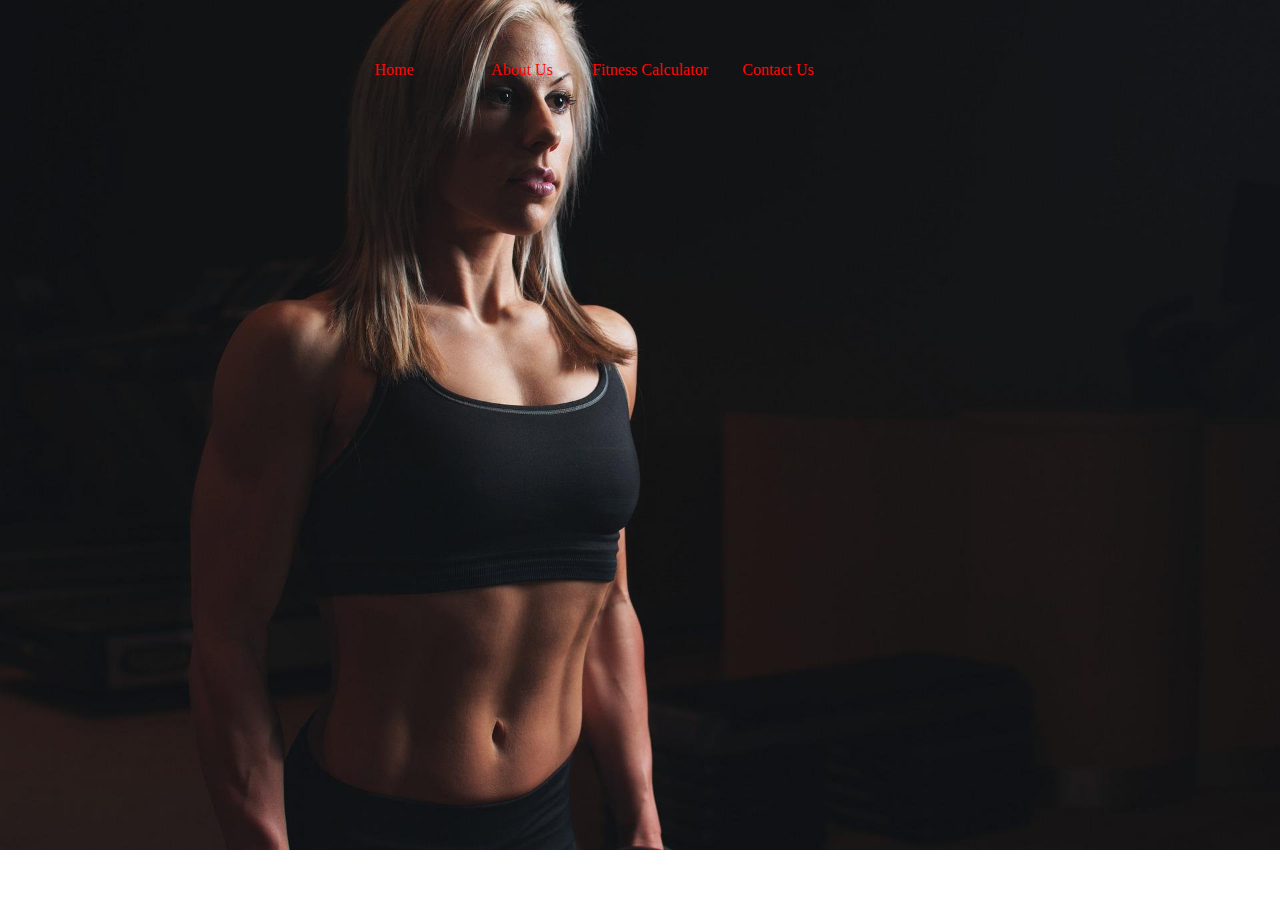
==== index.html @ 35ac5b33 "navbar done" ====
<!DOCTYPE html>
<html lang="en">
<head>
    <meta charset="UTF-8">
    <meta name="viewport" content="width=device-width, initial-scale=1.0">
    <title>Fitness</title>
    <link rel="stylesheet" href="style.css">

</head>
<body>
    <img src="bg.jpg" alt="bgimg" class="bi">

   <div class="navbar">
    <ul>
        <div class="mid">
       <li><a href="#" class="home">Home</a></li>
       <li><a href="#" class="about">About Us</a></li>
       <li><a href="#" class="calcu">Fitness Calculator</a></li>
       <li><a href="#" class="Contact">Contact Us</a></li>
        </div>
    </ul>
   </div>
</body>
</html>
---- style.css ----
*{
    margin: 0;
    padding: 0;
    box-sizing: border-box;
}
.bi{
    width: 100%;
    height: 100%;
}

 ul li a{
    text-decoration: none;
    list-style-type: none;
    color: rgb(255, 7, 7);
}
ul{
    list-style-type: none;
    padding: 0;
}
.navbar{
    position: absolute;
    top: 10px;
    left: 25%;
}
.mid{
  display: grid;
  grid-template-rows: 100px;
  grid-template-columns: 10vw 10vw 10vw 10vw;
  align-items: center;
  justify-items: center;
  padding: 10px;
}
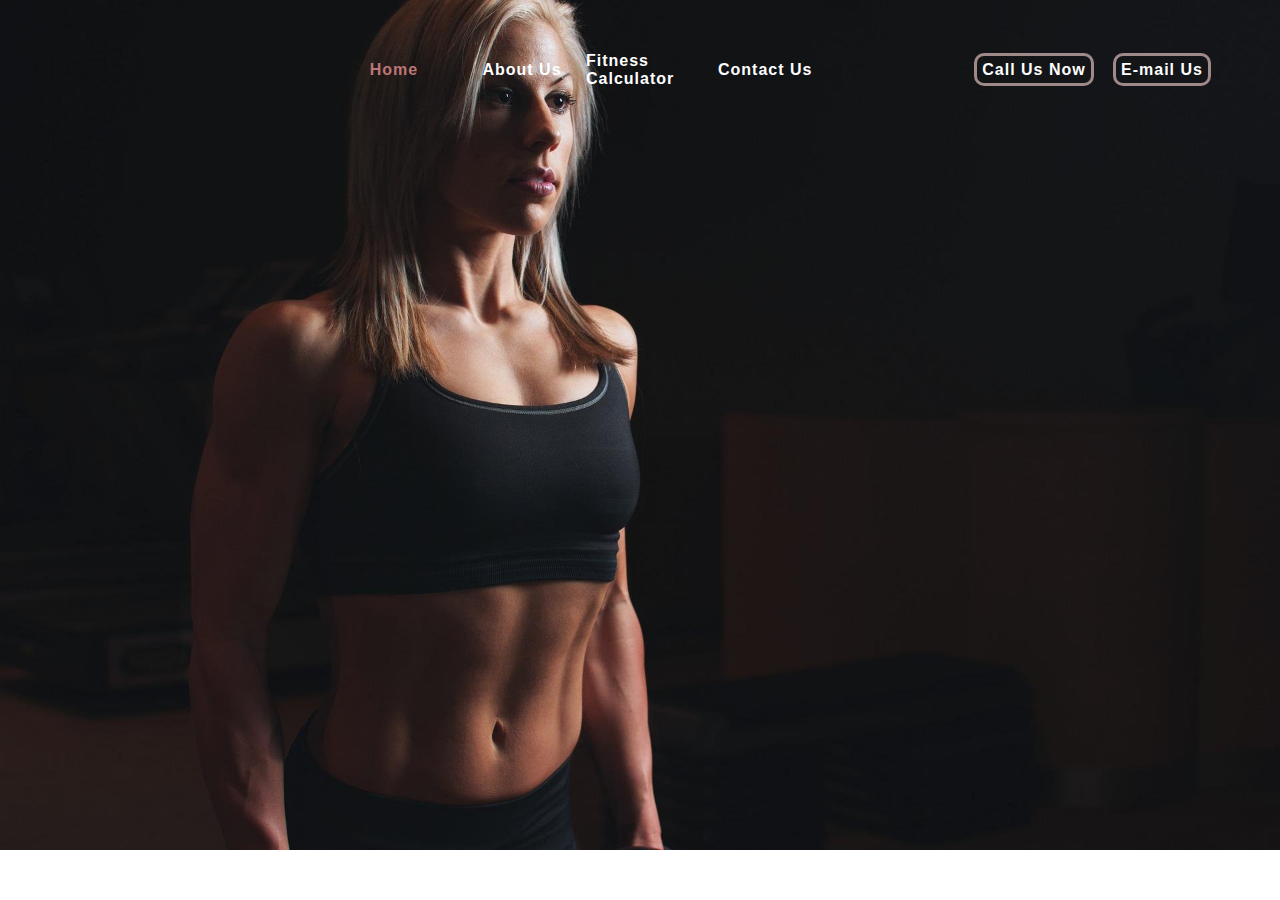
==== commit 10894636: "navbarright done" ====
--- a/index.html
+++ b/index.html
@@ -5,6 +5,7 @@
     <meta name="viewport" content="width=device-width, initial-scale=1.0">
     <title>Fitness</title>
     <link rel="stylesheet" href="style.css">
+    <link href="https://api.fontshare.com/v2/css?f[]=general-sans@400&display=swap" rel="stylesheet">
 
 </head>
 <body>
@@ -13,10 +14,18 @@
    <div class="navbar">
     <ul>
         <div class="mid">
-       <li><a href="#" class="home">Home</a></li>
+       <li><a href="index.html" class="home">Home</a></li>
        <li><a href="#" class="about">About Us</a></li>
        <li><a href="#" class="calcu">Fitness Calculator</a></li>
-       <li><a href="#" class="Contact">Contact Us</a></li>
+       <li><a href="#" class="contact">Contact Us</a></li>
+        </div>
+    </ul>
+   </div>
+   <div class="rightnavbar">
+    <ul>
+        <div class="right">
+            <li><a href="#" class="call">Call Us Now</a></li>
+            <li><a href="#" class="mail">E-mail Us</a></li>
         </div>
     </ul>
    </div>
--- a/style.css
+++ b/style.css
@@ -7,11 +7,114 @@
     width: 100%;
     height: 100%;
 }
+a{
+    font-family: 'General Sans', sans-serif;
+    font-weight: bold;
+    color:#ffffff;
+    letter-spacing: 1px;
+    content: " ";
+    
+}
+.mid:hover{
+    color:#BC7676;
+    
+}
+.home{
+    position: relative;
+    color: #BC7676;
+}
+.home:after {
+    display: block;
+    position: absolute;
+    left: 0;
+    bottom: -10px;
+    width: 0;
+    height: 10px;
+    background-color:#BC7676;
+    content: "";
+    transition: all 0.3s;
+    height:2px;
+  }
+  .home:hover {
+    color: #BC7676;
+  }
+  .home:hover:after {
+    width: 100%;
+      height:2px;
+  }
+  
 
+.about {
+    position: relative;
+  }
+  .about:after {
+    display: block;
+    position: absolute;
+    left: 0;
+    bottom: -10px;
+    width: 0;
+    height: 10px;
+    background-color:#BC7676;
+    content: "";
+    transition: all 0.3s;
+    height:2px;
+  }
+  .about:hover {
+    color: #BC7676;
+  }
+  .about:hover:after {
+    width: 100%;
+      height:2px;
+  }
+  .calcu{
+    position: relative;
+}
+.calcu:after {
+    display: block;
+    position: absolute;
+    left: 0;
+    bottom: -10px;
+    width: 0;
+    height: 10px;
+    background-color:#BC7676;
+    content: "";
+    transition: all 0.3s;
+    height:2px;
+  }
+  .calcu:hover {
+    color: #BC7676;
+  }
+  .calcu:hover:after {
+    width: 100%;
+      height:2px;
+  }
+  .contact{
+    position: relative;
+}
+.contact:after {
+    display: block;
+    position: absolute;
+    left: 0;
+    bottom: -10px;
+    width: 0;
+    height: 10px;
+    background-color:#BC7676;
+    content: "";
+    transition: all 0.3s;
+    height:2px;
+  }
+  .contact:hover {
+    color: #BC7676;
+  }
+  .contact:hover:after {
+    width: 100%;
+      height:2px;
+  }
+  
  ul li a{
     text-decoration: none;
     list-style-type: none;
-    color: rgb(255, 7, 7);
+    
 }
 ul{
     list-style-type: none;
@@ -25,9 +128,37 @@
 .mid{
   display: grid;
   grid-template-rows: 100px;
-  grid-template-columns: 10vw 10vw 10vw 10vw;
+  grid-template-columns: 10vw 10vw 9vw 10vw;
   align-items: center;
   justify-items: center;
   padding: 10px;
 }
-
+.rightnavbar{
+    position: absolute;
+    top: 10px;
+    left: 75%;
+}
+.right{
+  display: grid;
+  grid-template-rows: 100px;
+  grid-template-columns: 10vw 10vw;
+  align-items: center;
+  justify-items: center;
+  padding: 10px;
+}
+.call{
+    padding: 5px;
+    border: 3px solid rgb(160, 137, 137);
+    border-radius: 10px;
+}
+.call:hover{
+    background-color:#BC7676 ;
+}
+.mail{
+    padding: 5px;
+    border: 3px solid rgb(160, 137, 137);
+    border-radius: 10px;
+}
+.mail:hover{
+    background-color:#BC7676 ;
+}
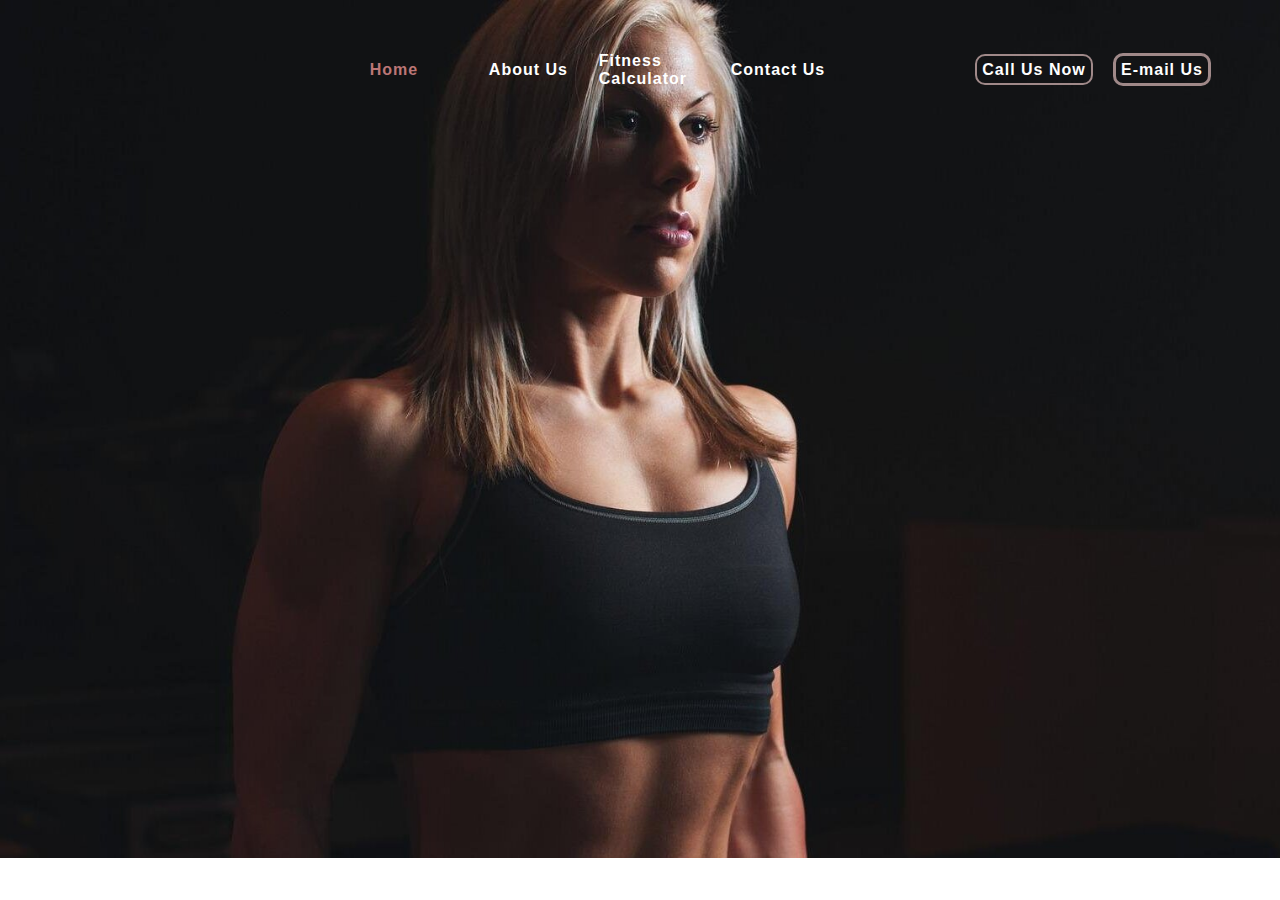
==== commit 55f7b14a: "responsive done" ====
--- a/index.html
+++ b/index.html
@@ -9,8 +9,13 @@
 
 </head>
 <body>
-    <img src="bg.jpg" alt="bgimg" class="bi">
-
+    <picture >
+        <source srcset="mobile.jpg" media="(max-width: 600px)">
+        <source srcset="tablet.jpg" media="(max-width: 1500px)">
+        <source srcset="bg.jpg">
+        <img src="bg.jpg" alt="bgimg" class="img">
+      </picture>
+ <!-- middle navbar done-->
    <div class="navbar">
     <ul>
         <div class="mid">
@@ -21,6 +26,7 @@
         </div>
     </ul>
    </div>
+   <!-- right navbar done-->
    <div class="rightnavbar">
     <ul>
         <div class="right">
@@ -29,5 +35,10 @@
         </div>
     </ul>
    </div>
+   <!--Main part done-->
+   <div class="main">
+         
+   </div>
+
 </body>
 </html>--- a/style.css
+++ b/style.css
@@ -3,7 +3,7 @@
     padding: 0;
     box-sizing: border-box;
 }
-.bi{
+.img{
     width: 100%;
     height: 100%;
 }
@@ -128,7 +128,7 @@
 .mid{
   display: grid;
   grid-template-rows: 100px;
-  grid-template-columns: 10vw 10vw 9vw 10vw;
+  grid-template-columns: 10vw 11vw 9vw 10vw;
   align-items: center;
   justify-items: center;
   padding: 10px;
@@ -148,11 +148,12 @@
 }
 .call{
     padding: 5px;
-    border: 3px solid rgb(160, 137, 137);
+    border: 2.5px solid rgb(160, 137, 137);
     border-radius: 10px;
 }
 .call:hover{
     background-color:#BC7676 ;
+    color: black;
 }
 .mail{
     padding: 5px;
@@ -161,4 +162,5 @@
 }
 .mail:hover{
     background-color:#BC7676 ;
+    color: black;
 }
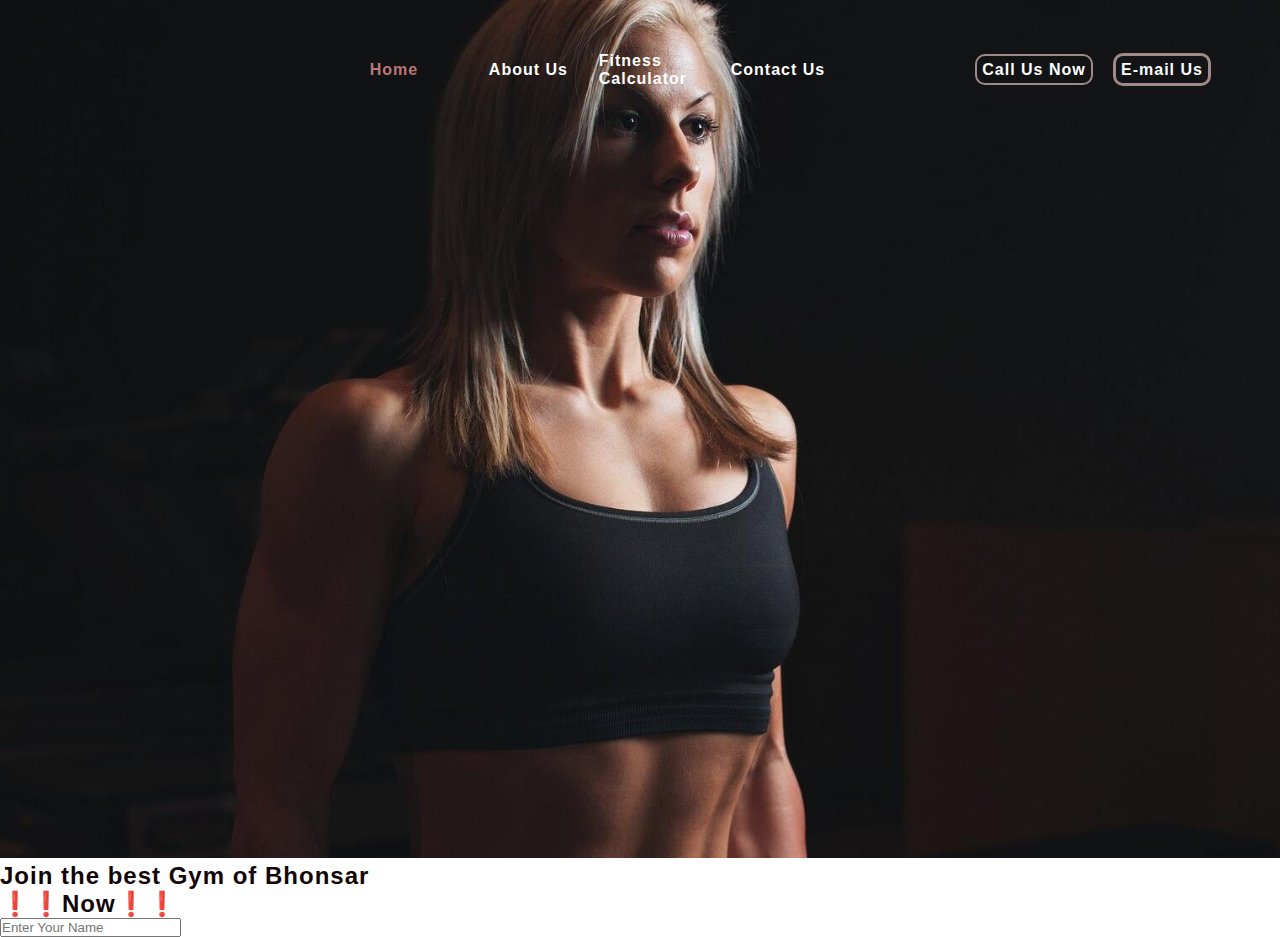
==== commit ff8a5ae2: "text part added" ====
--- a/index.html
+++ b/index.html
@@ -6,6 +6,7 @@
     <title>Fitness</title>
     <link rel="stylesheet" href="style.css">
     <link href="https://api.fontshare.com/v2/css?f[]=general-sans@400&display=swap" rel="stylesheet">
+    <link href="https://api.fontshare.com/v2/css?f[]=panchang@700&f[]=clash-display@600&display=swap" rel="stylesheet">
 
 </head>
 <body>
@@ -37,7 +38,10 @@
    </div>
    <!--Main part done-->
    <div class="main">
-         
+         <div class="join">Join the best Gym of Bhonsar</div>
+         <div class="now">❗❗Now❗❗</div>
+         <label for="name"></label>
+         <input type="text" id="name" placeholder="Enter Your Name" width="90%">
    </div>
 
 </body>
--- a/style.css
+++ b/style.css
@@ -164,3 +164,17 @@
     background-color:#BC7676 ;
     color: black;
 }
+.join{
+    font-family: 'Clash Display', sans-serif;
+    font-weight: bolder;
+    font-size:x-large;
+    color:#130505;
+    letter-spacing: 1px;
+}
+.now{
+    font-family: 'Clash Display', sans-serif;
+    font-weight: bolder;
+    font-size:x-large;
+    color:#130505;
+    letter-spacing: 1px;
+}
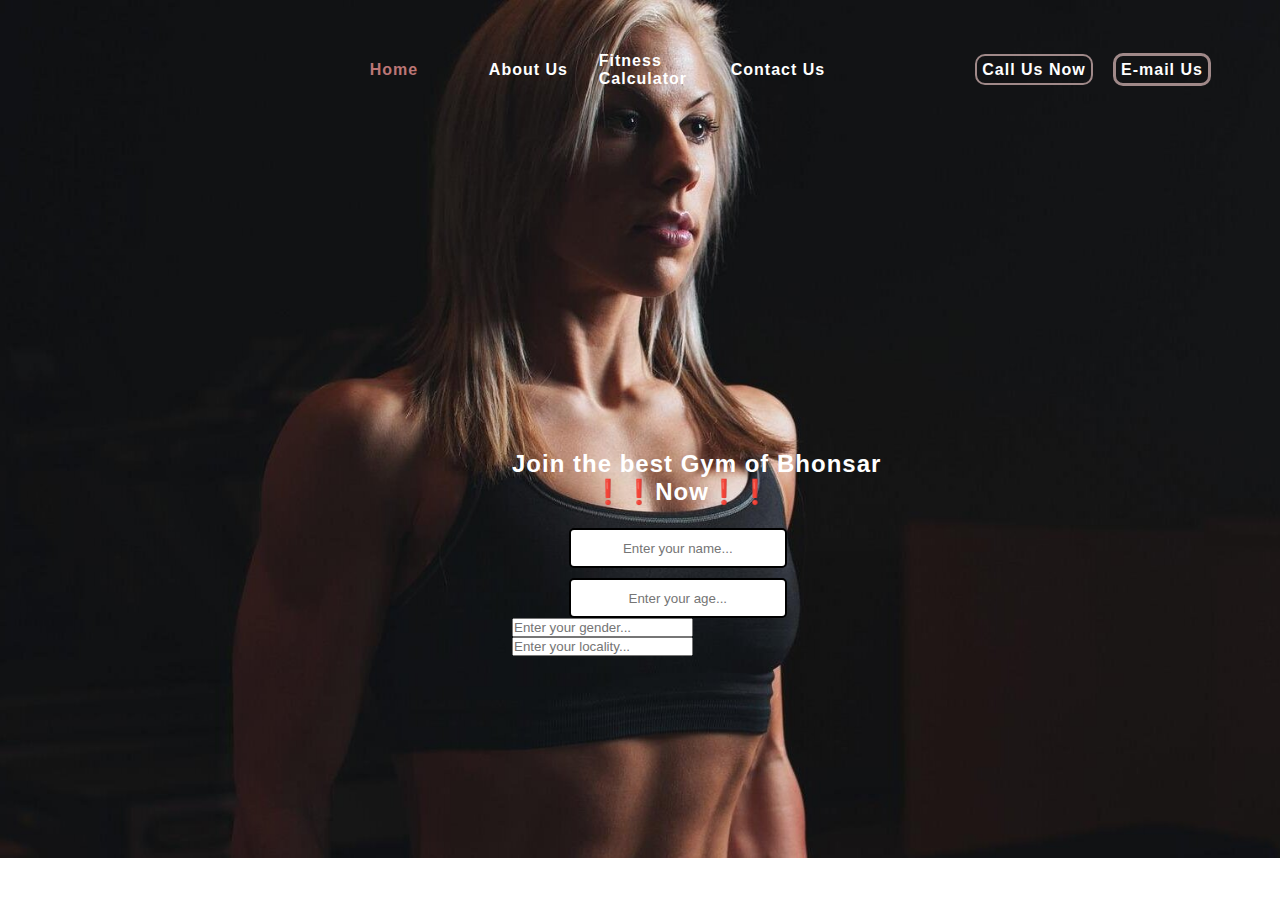
==== commit ae104816: "main part added" ====
--- a/index.html
+++ b/index.html
@@ -40,8 +40,14 @@
    <div class="main">
          <div class="join">Join the best Gym of Bhonsar</div>
          <div class="now">❗❗Now❗❗</div>
-         <label for="name"></label>
-         <input type="text" id="name" placeholder="Enter Your Name" width="90%">
+         <input placeholder="Enter your name..." class="name" name="text" type="text"><br>
+         <input placeholder="Enter your age..." class="age" name="text" type="text"><br>
+         <input placeholder="Enter your gender..." class="gender" name="text" type="text"><br>
+         <input placeholder="Enter your locality..." class="locality" name="text" type="text"><br>
+
+
+
+
    </div>
 
 </body>
--- a/style.css
+++ b/style.css
@@ -164,17 +164,66 @@
     background-color:#BC7676 ;
     color: black;
 }
+.main{
+    position: absolute;
+    top: 50%;
+    left: 40%;
+}
 .join{
     font-family: 'Clash Display', sans-serif;
     font-weight: bolder;
     font-size:x-large;
-    color:#130505;
+    color:#ffffff;
     letter-spacing: 1px;
 }
 .now{
     font-family: 'Clash Display', sans-serif;
     font-weight: bolder;
     font-size:x-large;
-    color:#130505;
+    color:#ffffff;
     letter-spacing: 1px;
-}
+    position: absolute;
+    left: 22%;
+}
+.name {
+    margin-top: 50px;
+    margin-left: 57px;
+    background-color: #ffffff;
+    width: 17vw;
+    height: 40px;
+    padding: 10px;
+     text-align: center; 
+    border: 2px solid rgb(0, 0, 0);
+    border-radius: 5px;
+    /* box-shadow: 3px 3px 2px rgb(249, 255, 85); */
+  }
+  
+  .name:focus {
+    color: rgb(0, 255, 255);
+    background-color: #212121;
+    outline-color: rgb(0, 255, 255);
+    box-shadow: -3px -3px 15px rgb(0, 255, 255);
+    transition: .1s;
+    transition-property: box-shadow;
+  }
+  .age {
+    margin-top: 10px;
+    margin-left: 57px;
+    background-color: #ffffff;
+    width: 17vw;
+    height: 40px;
+    padding: 10px;
+     text-align: center; 
+    border: 2px solid rgb(0, 0, 0);
+    border-radius: 5px;
+    /* box-shadow: 3px 3px 2px rgb(249, 255, 85); */
+  }
+  
+  .age:focus {
+    color: rgb(0, 255, 255);
+    background-color: #212121;
+    outline-color: rgb(0, 255, 255);
+    box-shadow: -3px -3px 15px rgb(0, 255, 255);
+    transition: .1s;
+    transition-property: box-shadow;
+  }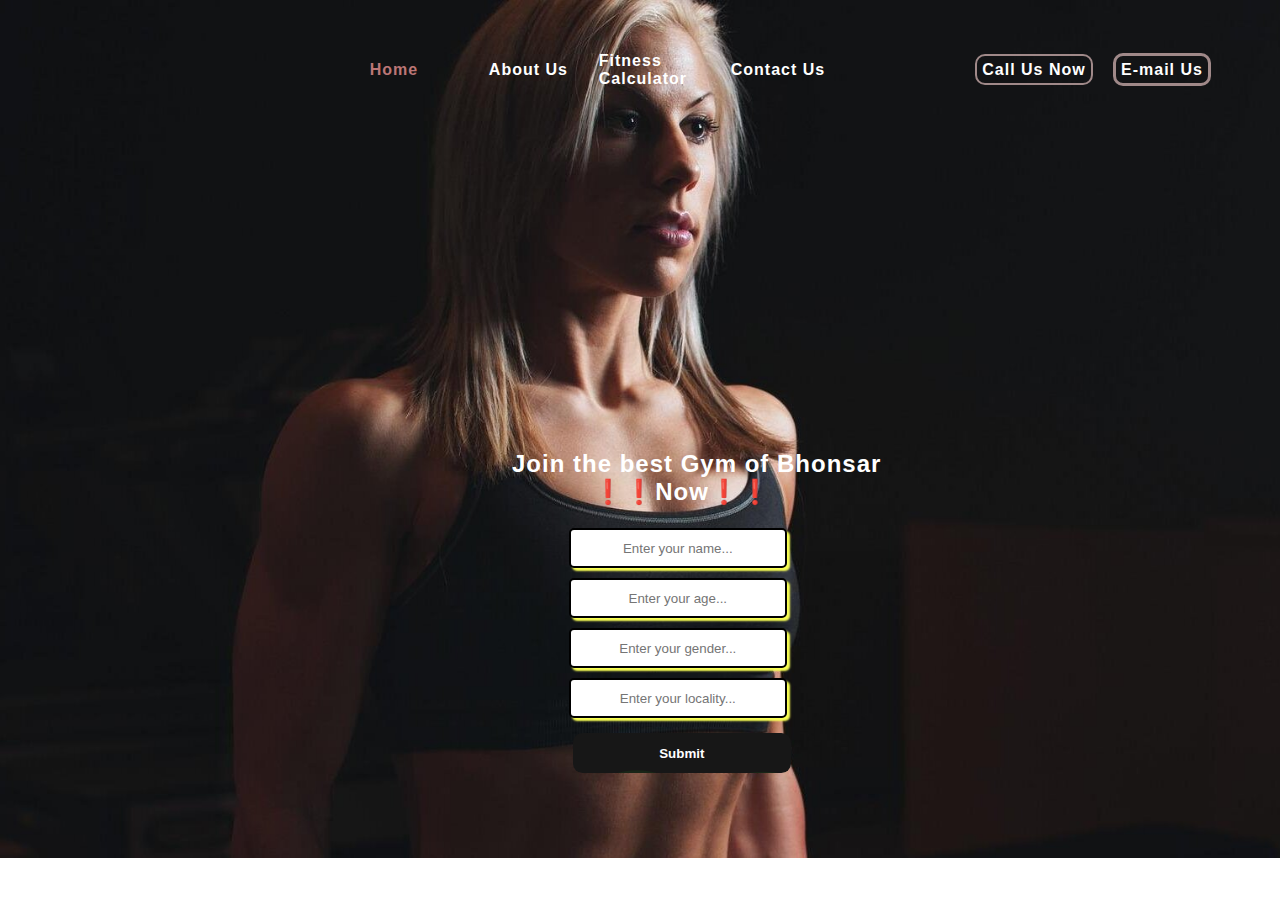
==== commit 9416e62e: "main part done" ====
--- a/index.html
+++ b/index.html
@@ -43,8 +43,16 @@
          <input placeholder="Enter your name..." class="name" name="text" type="text"><br>
          <input placeholder="Enter your age..." class="age" name="text" type="text"><br>
          <input placeholder="Enter your gender..." class="gender" name="text" type="text"><br>
-         <input placeholder="Enter your locality..." class="locality" name="text" type="text"><br>
-
+         <input placeholder="Enter your locality..." class="locality" name="text" type="text"><br>    
+         
+<button>
+    <span class="circle1"></span>
+    <span class="circle2"></span>
+    <span class="circle3"></span>
+    <span class="circle4"></span>
+    <span class="circle5"></span>
+    <span class="text">Submit</span>
+</button>
 
 
 
--- a/style.css
+++ b/style.css
@@ -195,7 +195,7 @@
      text-align: center; 
     border: 2px solid rgb(0, 0, 0);
     border-radius: 5px;
-    /* box-shadow: 3px 3px 2px rgb(249, 255, 85); */
+     box-shadow: 3px 3px 2px rgb(249, 255, 85); 
   }
   
   .name:focus {
@@ -216,7 +216,7 @@
      text-align: center; 
     border: 2px solid rgb(0, 0, 0);
     border-radius: 5px;
-    /* box-shadow: 3px 3px 2px rgb(249, 255, 85); */
+     box-shadow: 3px 3px 2px rgb(249, 255, 85); 
   }
   
   .age:focus {
@@ -226,4 +226,108 @@
     box-shadow: -3px -3px 15px rgb(0, 255, 255);
     transition: .1s;
     transition-property: box-shadow;
-  }+  }
+  .gender {
+    margin-top: 10px;
+    margin-left: 57px;
+    background-color: #ffffff;
+    width: 17vw;
+    height: 40px;
+    padding: 10px;
+     text-align: center; 
+    border: 2px solid rgb(0, 0, 0);
+    border-radius: 5px;
+    box-shadow: 3px 3px 2px rgb(249, 255, 85); 
+  }
+  
+  .gender:focus {
+    color: rgb(0, 255, 255);
+    background-color: #212121;
+    outline-color: rgb(0, 255, 255);
+    box-shadow: -3px -3px 15px rgb(0, 255, 255);
+    transition: .1s;
+    transition-property: box-shadow;
+  }
+  .locality {
+    margin-top: 10px;
+    margin-left: 57px;
+    background-color: #ffffff;
+    width: 17vw;
+    height: 40px;
+    padding: 10px;
+     text-align: center; 
+    border: 2px solid rgb(0, 0, 0);
+    border-radius: 5px;
+    box-shadow: 3px 3px 2px rgb(249, 255, 85); 
+  }
+  
+  .locality:focus {
+    color: rgb(0, 255, 255);
+    background-color: #212121;
+    outline-color: rgb(0, 255, 255);
+    box-shadow: -3px -3px 15px rgb(0, 255, 255);
+    transition: .1s;
+    transition-property: box-shadow;
+  }
+  button {
+    margin-top: 15px;
+    margin-left:61px;
+    width: 17vw;
+    height: 40px;
+    font-family: Arial, Helvetica, sans-serif;
+    font-weight: bold;
+    color: white;
+    background-color: #171717;
+    padding: 1em 2em;
+    border: none;
+    border-radius: .6rem;
+   position: relative;
+    cursor: pointer;
+    overflow: hidden;
+
+  }
+  
+  button span:not(:nth-child(6)) {
+    position: absolute;
+    left: 50%;
+    top: 50%;
+    transform: translate(-50%, -50%);
+    height: 30px;
+    width:70px ;
+    background-color: #26911a1e;
+    border-radius: 50%;
+    transition: .6s ease;
+  }
+  
+  button span:nth-child(6) {
+    position: relative;
+  }
+  
+  button span:nth-child(1) {
+    transform: translate(-3.3em, -4em);
+  }
+  
+  button span:nth-child(2) {
+    transform: translate(-6em, 1.3em);
+  }
+  
+  button span:nth-child(3) {
+    transform: translate(-.2em, 1.8em);
+  }
+  
+  button span:nth-child(4) {
+    transform: translate(3.5em, 1.4em);
+  }
+  
+  button span:nth-child(5) {
+    transform: translate(3.5em, -3.8em);
+  }
+  
+  button:hover span:not(:nth-child(6)) {
+    transform: translate(-50%, -50%) scale(4);
+    transition: 1.5s ease;
+  }
+  /*.main{
+    padding
+  }
+    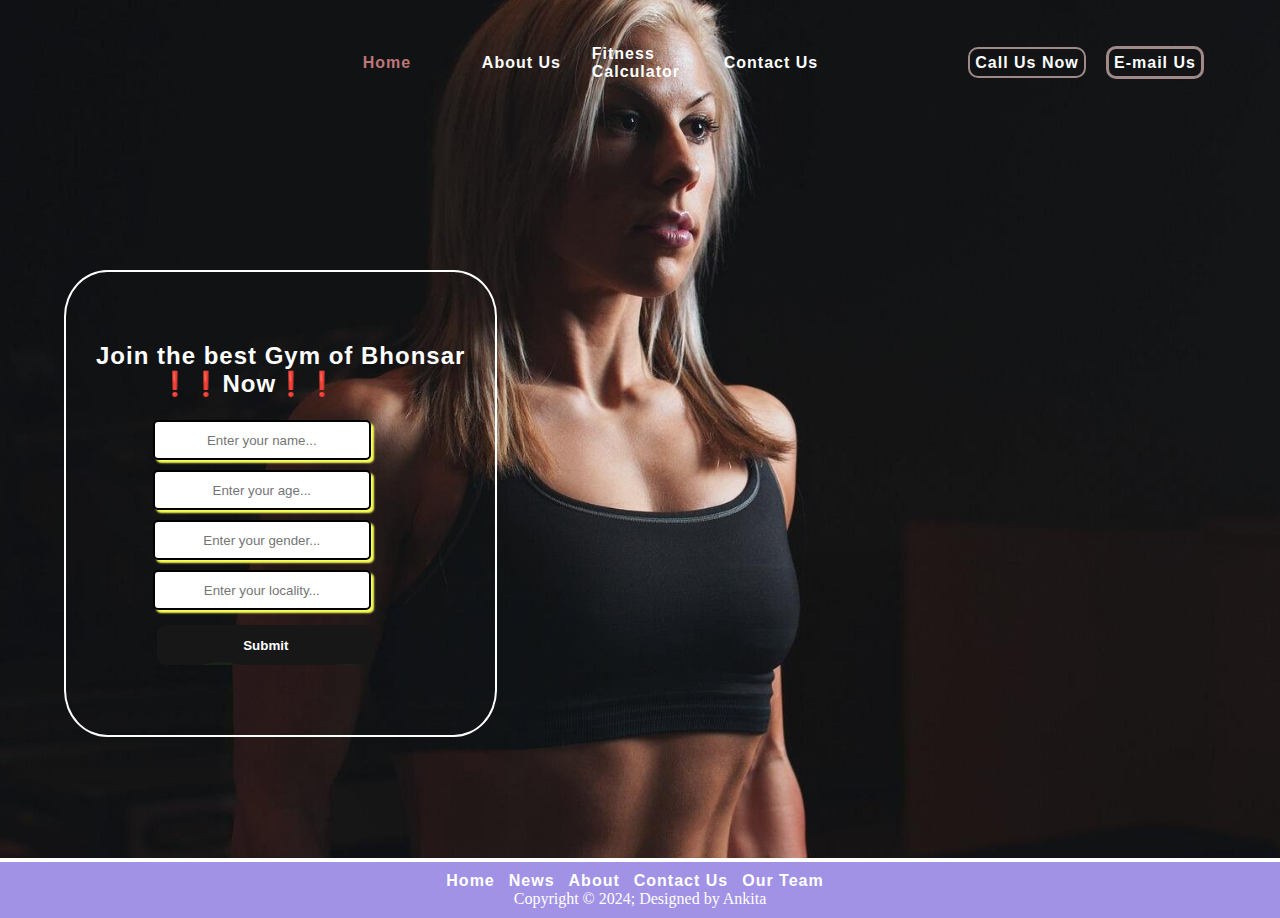
==== commit 265c4514: "main part done" ====
--- a/index.html
+++ b/index.html
@@ -55,8 +55,22 @@
 </button>
 
 
+</div>
 
-   </div>
+<!--Footer part-->
+<div class="footernav">
+    <ul>
+        <li><a href="#" class="f1">Home</a></li>
+        <li><a href="#" class="f2">News</a></li>
+        <li><a href="#" class="f3">About</a></li>
+        <li><a href="#" class="f4">Contact Us</a></li>
+        <li><a href="#" class="f5">Our Team</a></li>
+    </ul>
+    <div class="footer">
+        <p>Copyright &copy; 2024; Designed by <span class="designer">Ankita</span></p>
+    </div>
+</div>
+
 
 </body>
 </html>--- a/style.css
+++ b/style.css
@@ -131,7 +131,7 @@
   grid-template-columns: 10vw 11vw 9vw 10vw;
   align-items: center;
   justify-items: center;
-  padding: 10px;
+  padding: 3px;
 }
 .rightnavbar{
     position: absolute;
@@ -144,7 +144,7 @@
   grid-template-columns: 10vw 10vw;
   align-items: center;
   justify-items: center;
-  padding: 10px;
+  padding: 3px;
 }
 .call{
     padding: 5px;
@@ -163,11 +163,6 @@
 .mail:hover{
     background-color:#BC7676 ;
     color: black;
-}
-.main{
-    position: absolute;
-    top: 50%;
-    left: 40%;
 }
 .join{
     font-family: 'Clash Display', sans-serif;
@@ -327,7 +322,29 @@
     transform: translate(-50%, -50%) scale(4);
     transition: 1.5s ease;
   }
-  /*.main{
-    padding
-  }
-    +  .main{
+    padding:70px 30px;
+    border: 2px solid white;
+    border-radius: 10%;
+    position: absolute;
+    top: 30%;
+    left: 5%;
+  }
+  .footernav {
+    background-color: rgb(161, 146, 230);
+    color: white;
+    text-align: center;
+    padding: 10px;
+}
+
+.footernav ul {
+    list-style-type: none;
+    padding: 0;
+    margin: 0;
+}
+
+.footernav ul li {
+    display: inline;
+    margin-right: 10px;
+}
+.f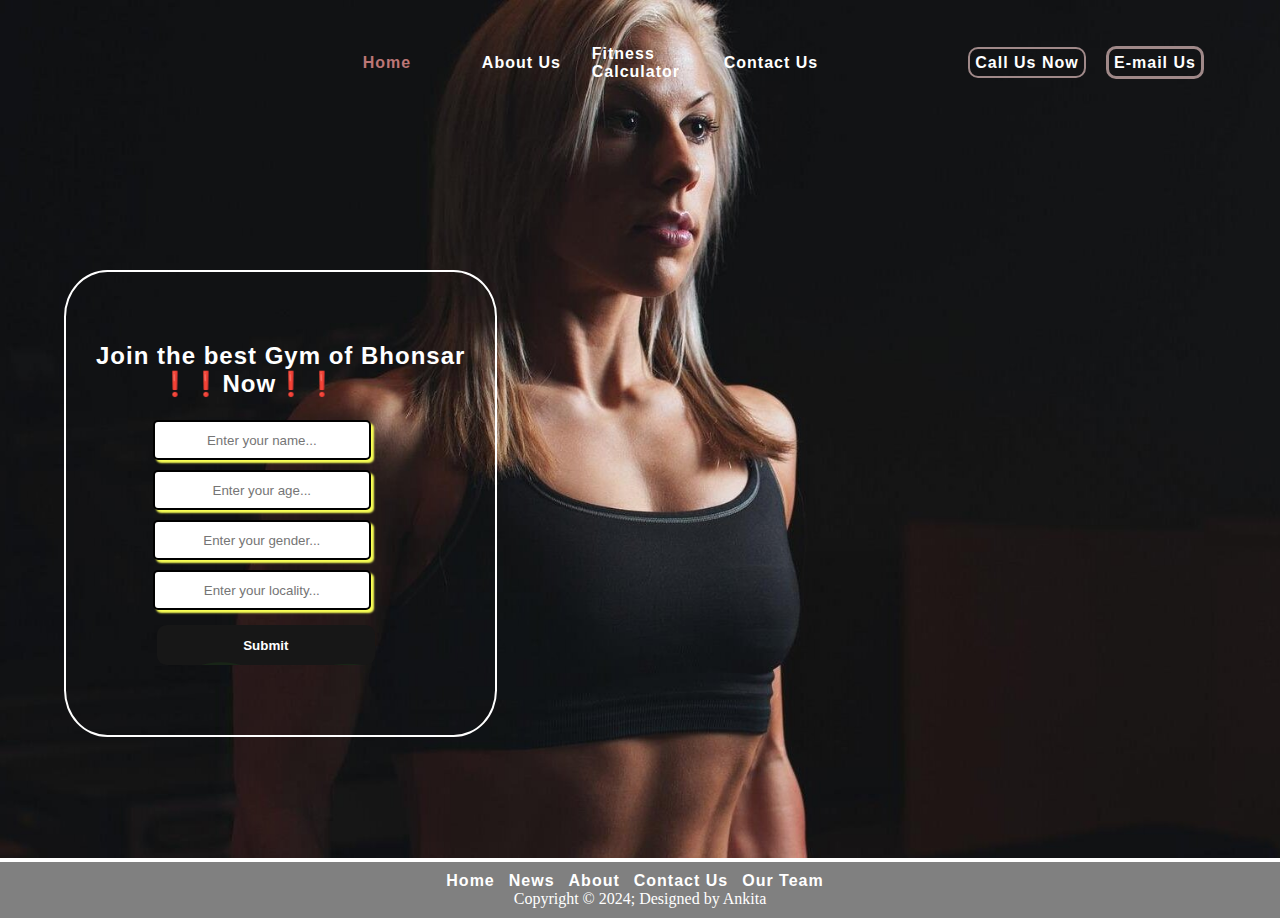
==== commit 4711237e: "main part done" ====
--- a/index.html
+++ b/index.html
@@ -40,10 +40,10 @@
    <div class="main">
          <div class="join">Join the best Gym of Bhonsar</div>
          <div class="now">❗❗Now❗❗</div>
-         <input placeholder="Enter your name..." class="name" name="text" type="text"><br>
-         <input placeholder="Enter your age..." class="age" name="text" type="text"><br>
-         <input placeholder="Enter your gender..." class="gender" name="text" type="text"><br>
-         <input placeholder="Enter your locality..." class="locality" name="text" type="text"><br>    
+         <input placeholder="Enter your name..." class="name" name="text" type="text" REQUIRED><br>
+         <input placeholder="Enter your age..." class="age" name="text" type="text" REQUIRED><br>
+         <input placeholder="Enter your gender..." class="gender" name="text" type="text" REQUIRED><br>
+         <input placeholder="Enter your locality..." class="locality" name="text" type="text" REQUIRED><br>    
          
 <button>
     <span class="circle1"></span>
--- a/style.css
+++ b/style.css
@@ -331,7 +331,7 @@
     left: 5%;
   }
   .footernav {
-    background-color: rgb(161, 146, 230);
+    background-color: #808080;
     color: white;
     text-align: center;
     padding: 10px;
@@ -347,4 +347,9 @@
     display: inline;
     margin-right: 10px;
 }
-.f+.footernav ul li a:hover{
+    color: rgb(10, 22, 22);
+}
+.footernav:hover{
+    color: black;
+}